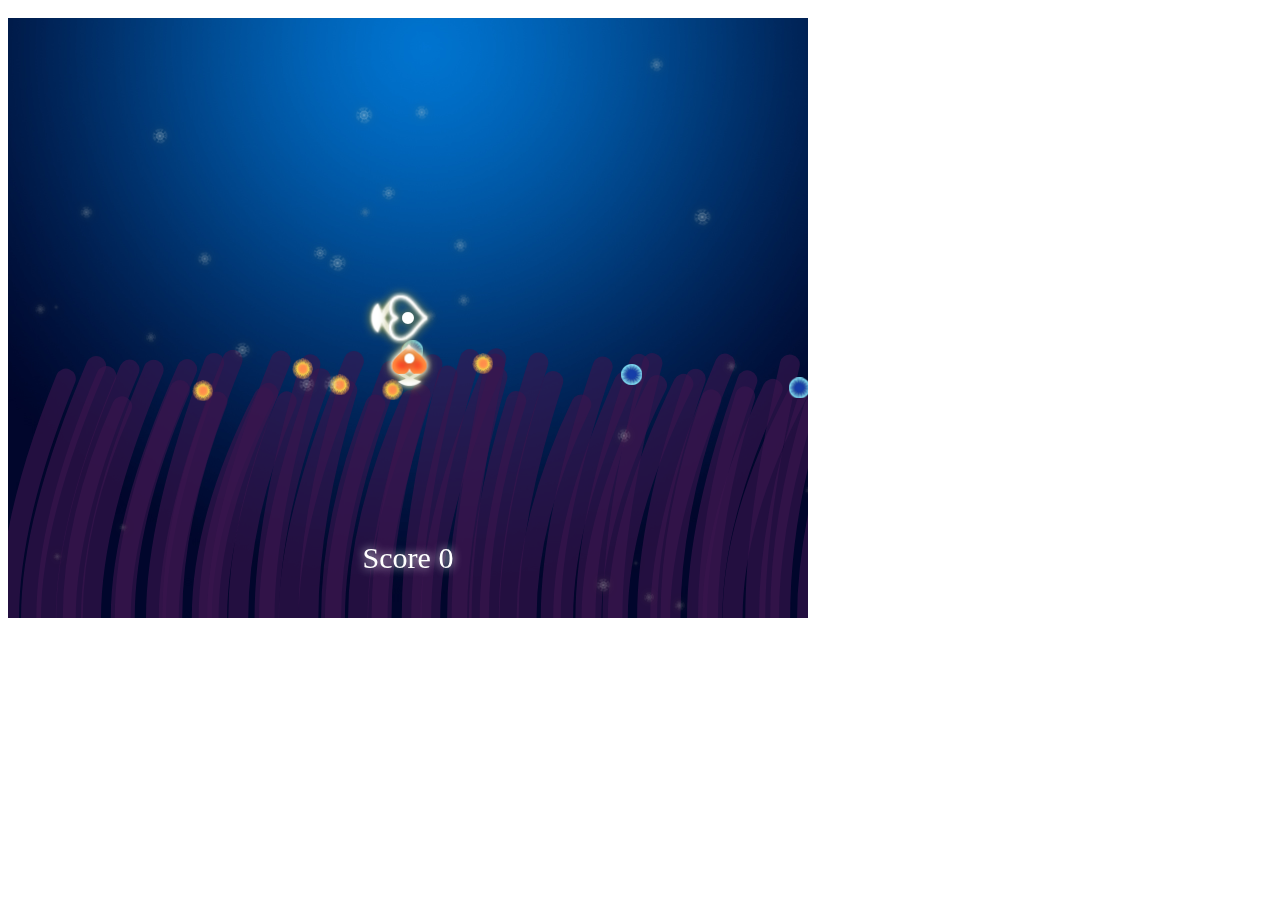
==== demo/Fish/game.htm @ aa431fdf "html5小游戏" ====
<!DOCTYPE html>
<html>
<head>
 <meta http-equiv="Content-Type" content="text/html; charset=UTF-8" />
 <title>HTML5的一个小游戏</title>
 <link rel="stylesheet" type="text/css" href="game.css">
</head>

<body>
    <div class="all_bg">
	   <div id="allcanvas">
	       <canvas id="canvas1" width="800" height="600"></canvas>
		   <canvas id="canvas2" width="800" height="600"></canvas>
	   </div>
	</div>

	<script language="javascript" src="game.js" charset="utf-8"></script>
    <script language="javascript" src="commonFunctions.js" charset="utf-8"></script>
	<script language="javascript" src="picture.js" charst="utf-8"></script>
	<script language="javascript" src="mom.js" charset="utf-8"></script>
	<script language="javascript" src="fruit.js" charset="utf-8"></script>
	<script language="javascript" src="baby.js" charset="utf-8"></script>
	<script language="javascript" src="collision.js" charset="utf-8"></script>
	<script language="javascript" src="data.js" charset="utf-8"></script>
	<script language="javascript" src="wave.js" charset="utf-8"></script>
	<script language="javascript" src="feed.js" charset="utf-8"></script>
	<script language="javascript" src="dust.js" charset="utf-8"></script>
	
</body>

</html>
---- demo/Fish/game.css ----
/* CSS Document */
body{
  padding-top:10px;

}

.all_bg{
  width:800px;
  height:600px;
}

#allcanvas{
   position:relative;
   width:800px;
   height:600px;
   magin:0px;
}
#canvas1{
  position:absolute;
  bottom:0;
  left:0;
  z-index:1;
}

#canvas2{
   position:absolute;
   bottom:0;
   left:0;
   z-index:0;
}
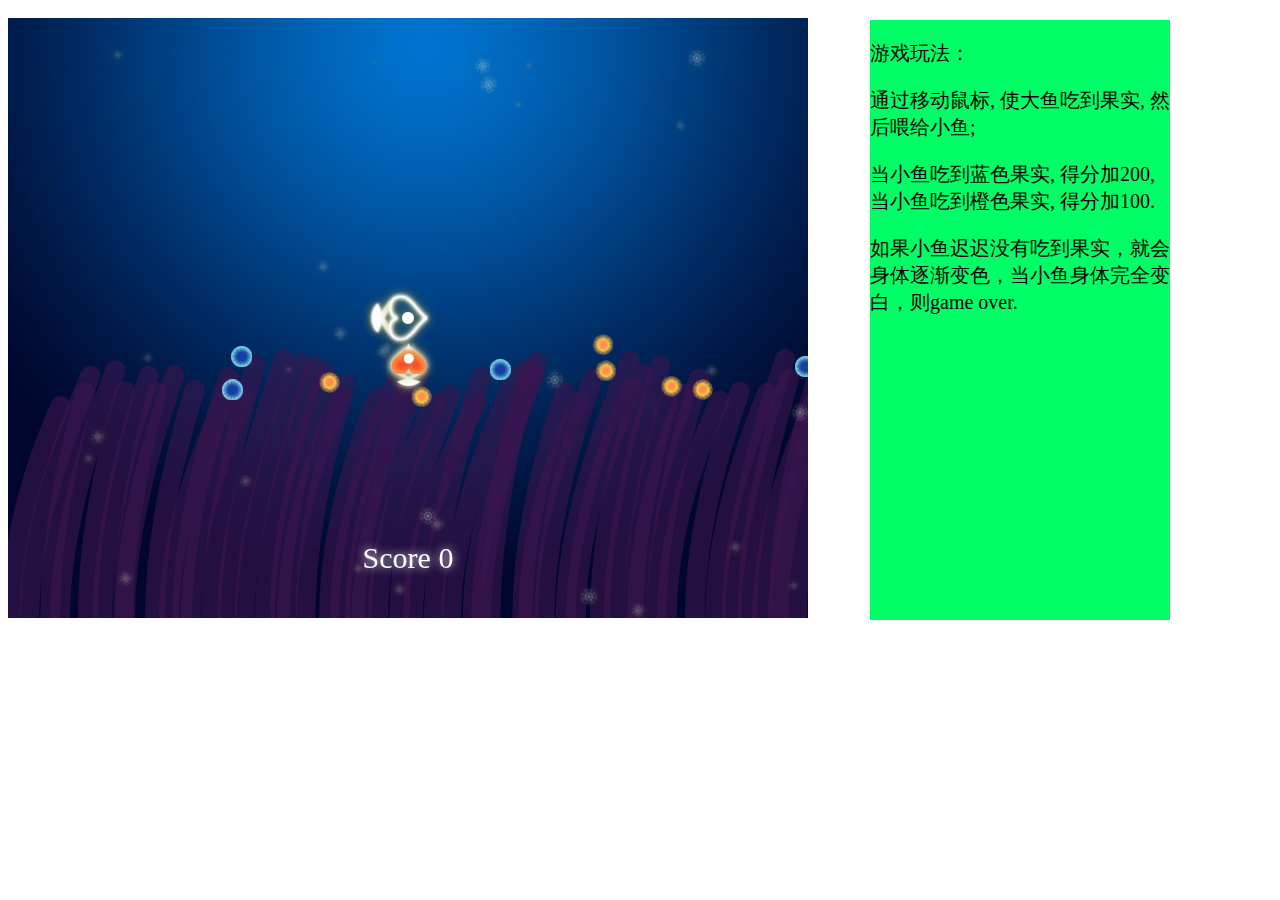
==== commit 5c1df723: "H5之canvas" ====
--- a/demo/Fish/game.htm
+++ b/demo/Fish/game.htm
@@ -1,4 +1,4 @@
-<!DOCTYPE html>
+﻿<!DOCTYPE html>
 <html>
 <head>
  <meta http-equiv="Content-Type" content="text/html; charset=UTF-8" />
@@ -11,6 +11,15 @@
 	   <div id="allcanvas">
 	       <canvas id="canvas1" width="800" height="600"></canvas>
 		   <canvas id="canvas2" width="800" height="600"></canvas>
+	   </div>
+	   
+	   <div class="explain">
+	       <article>
+		      <p>游戏玩法：</p>
+			  <p>通过移动鼠标, 使大鱼吃到果实, 然后喂给小鱼;</p>
+			  <p> 当小鱼吃到蓝色果实, 得分加200, 当小鱼吃到橙色果实, 得分加100.</p>
+			  <p>如果小鱼迟迟没有吃到果实，就会身体逐渐变色，当小鱼身体完全变白，则game over.</p>
+		   </article>
 	   </div>
 	</div>
 
--- a/demo/Fish/game.css
+++ b/demo/Fish/game.css
@@ -27,4 +27,15 @@
    bottom:0;
    left:0;
    z-index:0;
+}
+
+.explain{
+  width:300px;
+  height: 600px;
+  font-size:20px;
+  position:absolute;
+  right:110px;
+  font-family: "����";
+  top:20px;
+  background:#00FF66;
 }